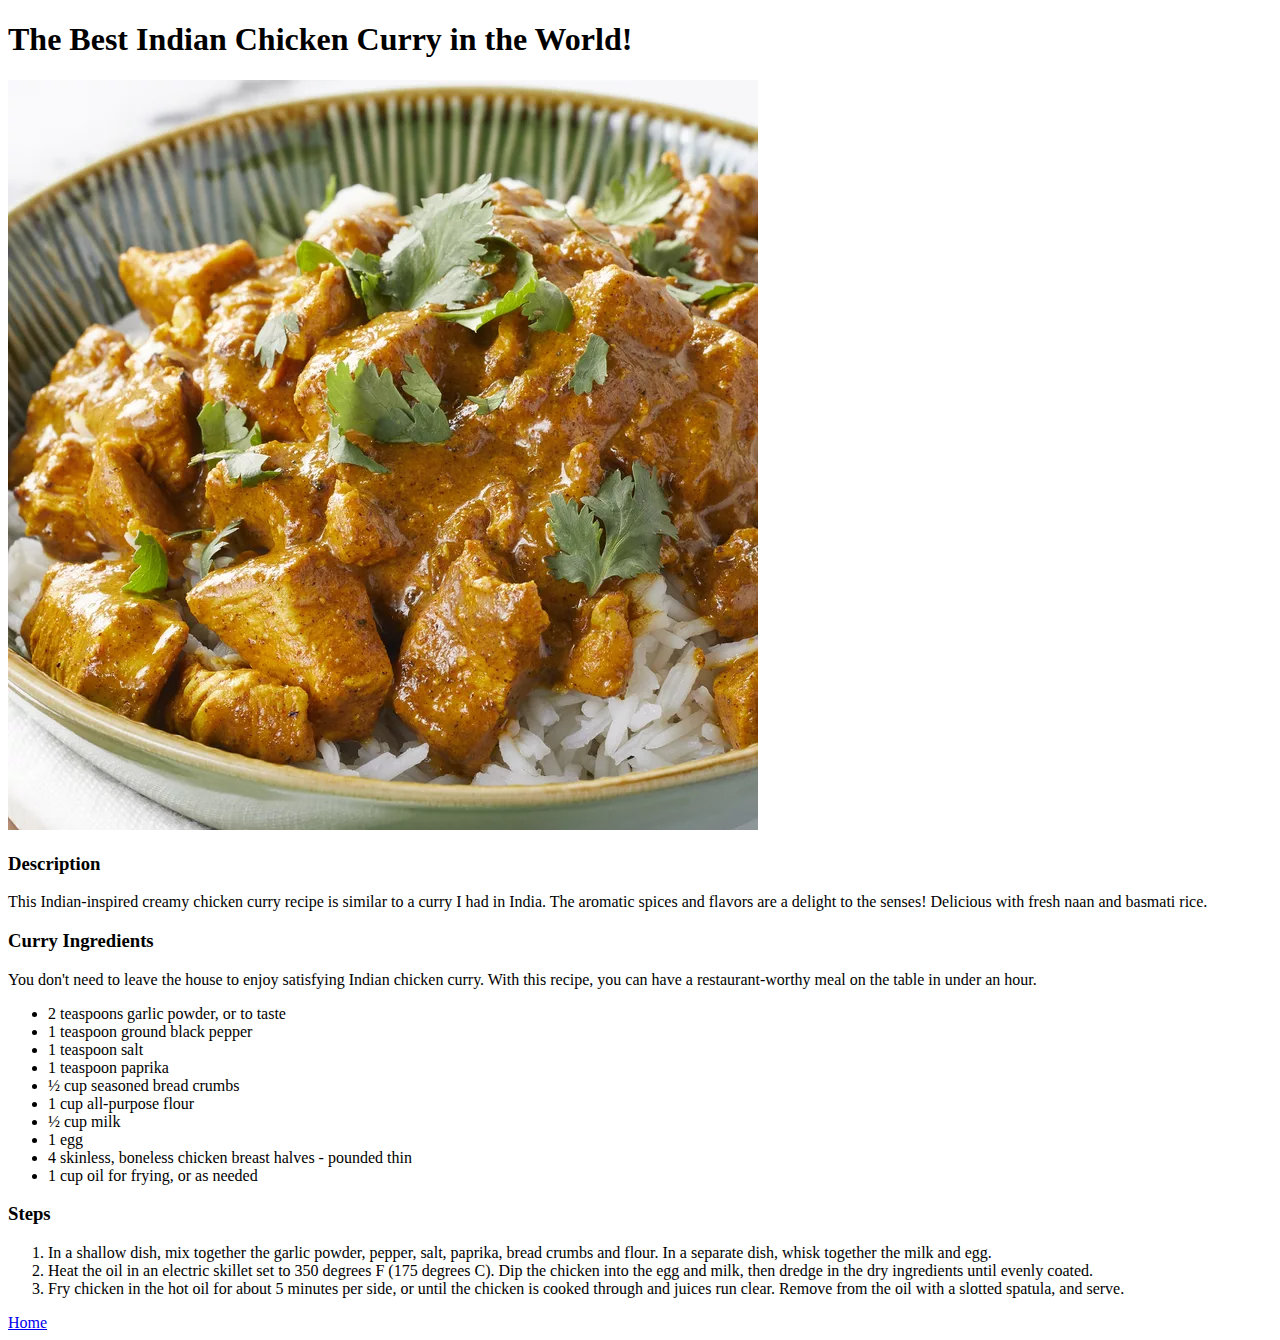
==== chicken.html @ dc707ff9 "create chicken recipe page" ====
<!DOCTYPE html>
<html lang="en">
<head>
    <meta charset="UTF-8">
    <meta http-equiv="X-UA-Compatible" content="IE=edge">
    <meta name="viewport" content="width=device-width, initial-scale=1.0">
    <title>Chicken Recipe</title>
</head>
<body>
    <h1>The Best Indian Chicken Curry in the World!</h1>
    <img src="./img/curry.webp" alt="Pasta pic">
    <h3>Description</h3>
    <p>This Indian-inspired creamy chicken curry recipe is similar to a curry I had in India. The aromatic spices and flavors are a delight to the senses! Delicious with fresh naan and basmati rice.</p>
    <h3>Curry Ingredients</h3>
    <p>You don't need to leave the house to enjoy satisfying Indian chicken curry. With this recipe, you can have a restaurant-worthy meal on the table in under an hour.</p>
    <ul>
        <li>2 teaspoons garlic powder, or to taste</li>
        <li>1 teaspoon ground black pepper</li>
        <li>1 teaspoon salt</li>
        <li>1 teaspoon paprika</li>
        <li>½ cup seasoned bread crumbs</li>
        <li>1 cup all-purpose flour</li>
        <li>½ cup milk</li>
        <li>1 egg</li>
        <li>4 skinless, boneless chicken breast halves - pounded thin</li>
        <li>1 cup oil for frying, or as needed</li>        
    </ul>
    <h3>Steps</h3>
    <ol>
        <li>In a shallow dish, mix together the garlic powder, pepper, salt, paprika, bread crumbs and flour. In a separate dish, whisk together the milk and egg.</li>
        <li>Heat the oil in an electric skillet set to 350 degrees F (175 degrees C). Dip the chicken into the egg and milk, then dredge in the dry ingredients until evenly coated.</li>
       <li>Fry chicken in the hot oil for about 5 minutes per side, or until the chicken is cooked through and juices run clear. Remove from the oil with a slotted spatula, and serve.</li>
    </ol>

    <a href="index.html">Home</a>
</body>
</html>
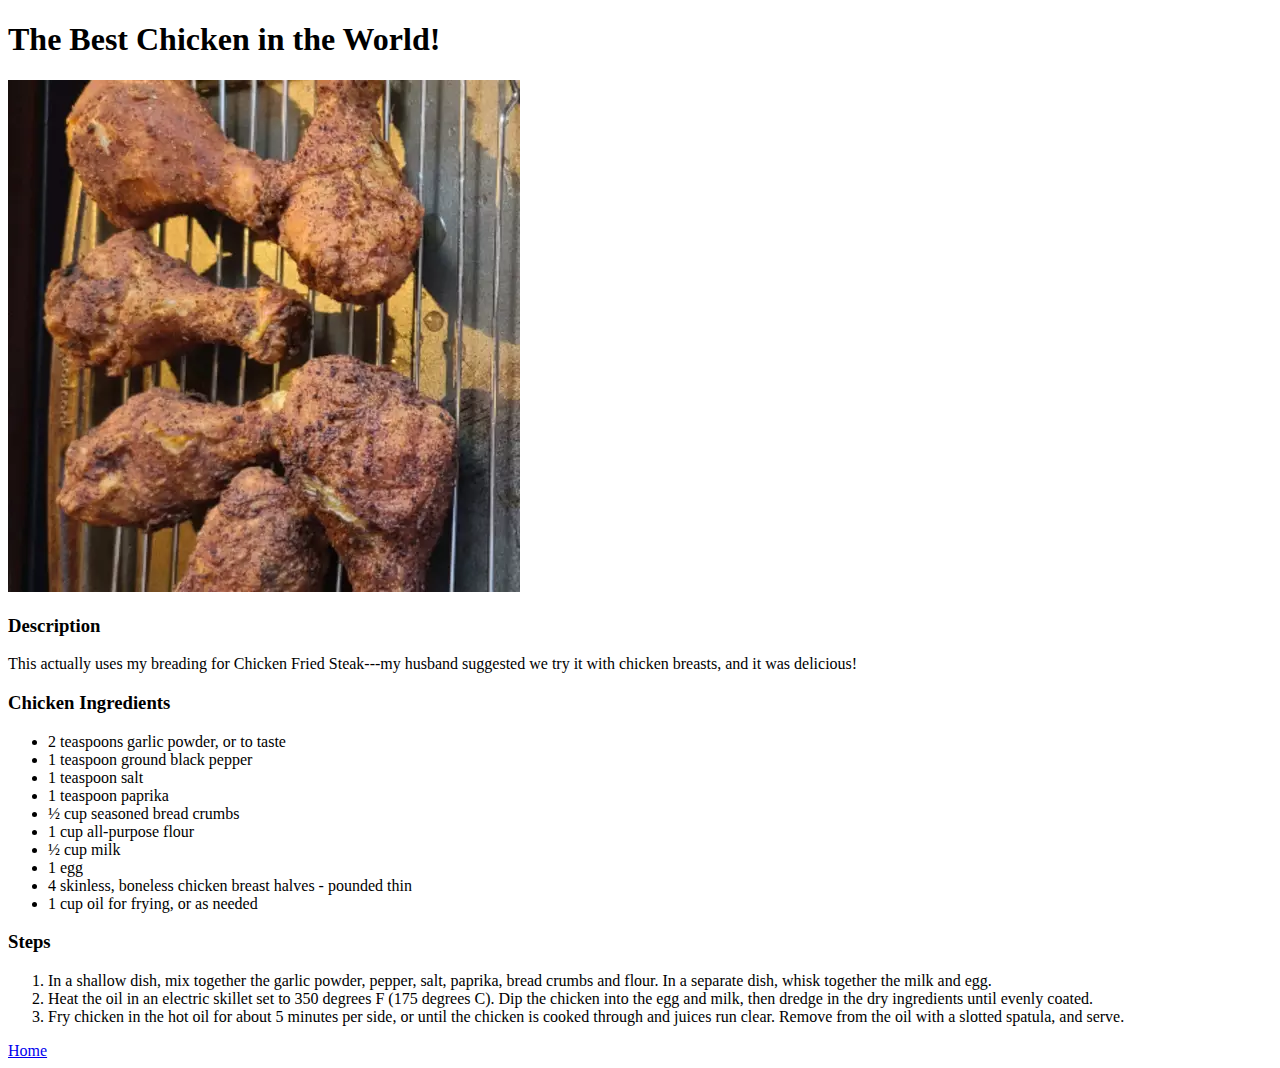
==== commit 4d0e8d8d: "Update chicken page and correct grammer and syntax across site" ====
--- a/chicken.html
+++ b/chicken.html
@@ -7,12 +7,11 @@
     <title>Chicken Recipe</title>
 </head>
 <body>
-    <h1>The Best Indian Chicken Curry in the World!</h1>
-    <img src="./img/curry.webp" alt="Pasta pic">
+    <h1>The Best Chicken in the World!</h1>
+    <img src="./img/chicken.webp" alt="Pasta pic">
     <h3>Description</h3>
-    <p>This Indian-inspired creamy chicken curry recipe is similar to a curry I had in India. The aromatic spices and flavors are a delight to the senses! Delicious with fresh naan and basmati rice.</p>
-    <h3>Curry Ingredients</h3>
-    <p>You don't need to leave the house to enjoy satisfying Indian chicken curry. With this recipe, you can have a restaurant-worthy meal on the table in under an hour.</p>
+    <p>This actually uses my breading for Chicken Fried Steak---my husband suggested we try it with chicken breasts, and it was delicious!</p>
+    <h3>Chicken Ingredients</h3>
     <ul>
         <li>2 teaspoons garlic powder, or to taste</li>
         <li>1 teaspoon ground black pepper</li>
